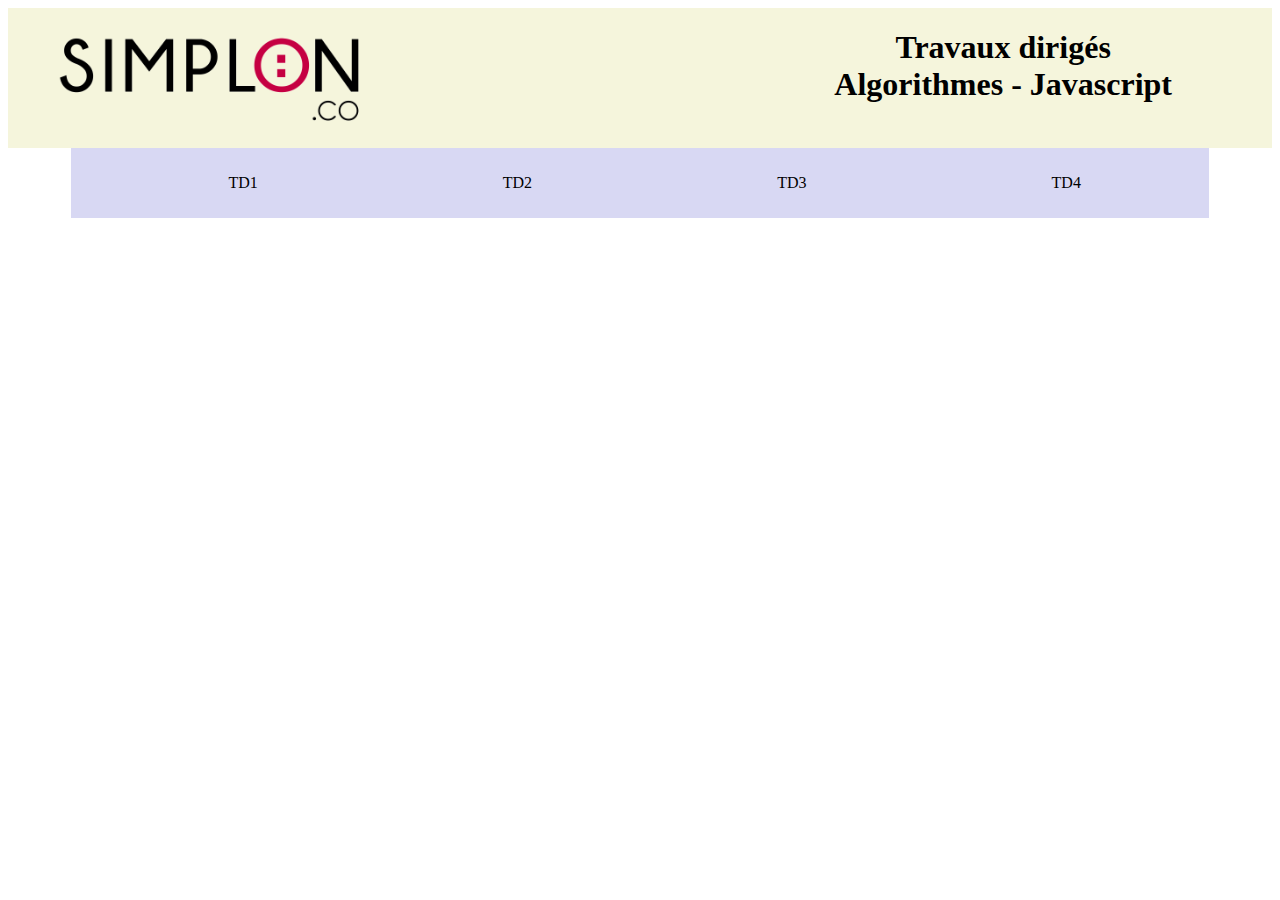
==== index.html @ 978749fd "first commit" ====
<!DOCTYPE html>
<html lang="en">

<head>
    <meta charset="UTF-8">
    <meta http-equiv="X-UA-Compatible" content="IE=edge">
    <meta name="viewport" content="width=device-width, initial-scale=1.0">
    <title>Travaux dirigés</title>
    <link rel="stylesheet" href="styles.css">
</head>

<body>
    <header>
        <img src="assets/R.gif" alt="Logo Simplon">
        <h1>Travaux dirigés <br>Algorithmes - Javascript</h1>

    </header>
    <section>
        <nav>
            <ul class="nav-list">
                <li class="list list1">
                    <a href="">TD1</a>
                    <ul>
                        <li><a href="">Exercice 1</a></li>
                        <li><a href="">Exercice 2</a></li>
                        <li><a href="">Exercice 3</a></li>
                        <li><a href="">Exercice 4</a></li>
                        <li><a href="">Exercice 5</a></li>
                        <li><a href="">Exercice 6</a></li>
                        <li><a href="">Exercice 7</a></li>
                        <li><a href="">Exercice 8</a></li>
                        <li><a href="">Exercice 9</a></li>
                        <li><a href="">Exercice 10</a></li>
                        <li><a href="">Exercice 11</a></li>
                        <li><a href="">Exercice 12</a></li>
                    </ul>
                </li>
                <li class="list list2"><a href="">TD2</a>
                    <ul>
                        <li><a href="">Exercice 1</a></li>
                        <li><a href="">Exercice 2</a></li>
                        <li><a href="">Exercice 3</a></li>
                        <li><a href="">Exercice 4</a></li>
                        <li><a href="">Exercice 5</a></li>
                        <li><a href="">Exercice 6</a></li>
                        <li><a href="">Exercice 7</a></li>
                        <li><a href="">Exercice 8</a></li>
                        <li><a href="">Exercice 9</a></li>
                        <li><a href="">Exercice 10</a></li>
                        <li><a href="">Exercice 11</a></li>
                        <li><a href="">Exercice 12</a></li>
                    </ul>
                </li>
                <li class="list list3"><a href="">TD3</a>
                    <ul>
                        <li><a href="">Exercice 1</a></li>
                        <li><a href="">Exercice 2</a></li>
                        <li><a href="">Exercice 3</a></li>
                        <li><a href="">Exercice 4</a></li>
                        <li><a href="">Exercice 5</a></li>
                        <li><a href="">Exercice 6</a></li>
                        <li><a href="">Exercice 7</a></li>
                        <li><a href="">Exercice 8</a></li>
                        <li><a href="">Exercice 9</a></li>
                        <li><a href="">Exercice 10</a></li>
                        <li><a href="">Exercice 11</a></li>
                        <li><a href="">Exercice 12</a></li>
                    </ul>
                </li>
                <li class="list list4"><a href="">TD4</a>
                    <ul>
                        <li><a href="">Exercice 1</a></li>
                        <li><a href="">Exercice 2</a></li>
                        <li><a href="">Exercice 3</a></li>
                        <li><a href="">Exercice 4</a></li>
                        <li><a href="">Exercice 5</a></li>
                        <li><a href="">Exercice 6</a></li>
                        <li><a href="">Exercice 7</a></li>
                        <li><a href="">Exercice 8</a></li>
                        <li><a href="">Exercice 9</a></li>
                        <li><a href="">Exercice 10</a></li>
                        <li><a href="">Exercice 11</a></li>
                        <li><a href="">Exercice 12</a></li>
                    </ul>
                </li>
            </ul>
        </nav>
    </section>
</body>

</html>
---- styles.css ----
header {
    background: beige;
    display: flex;
    justify-content: space-between;
}

img {
    height: 100px;
    margin-left: 50px;
    padding: 20px 0;
}

h1 {
    text-align: center;
    margin-right: 100px;
}

nav {
    width: 90%;
    background: rgb(216, 216, 243);
    display: flex;
    margin: auto;

}

a {
    text-decoration: none;
    color: inherit;
}

.nav-list {
    display: flex;
    width: 100%;
    justify-content: space-around;
}

li {
    list-style-type: none;
    margin: 10px 0;
}

.list {
    cursor: pointer;
}

.list li {
    display: none;
    transition: all 1s ease-in-out forward;
}

.list:hover li {
    display: block;
    transition: all 1s ease-in-out;
}
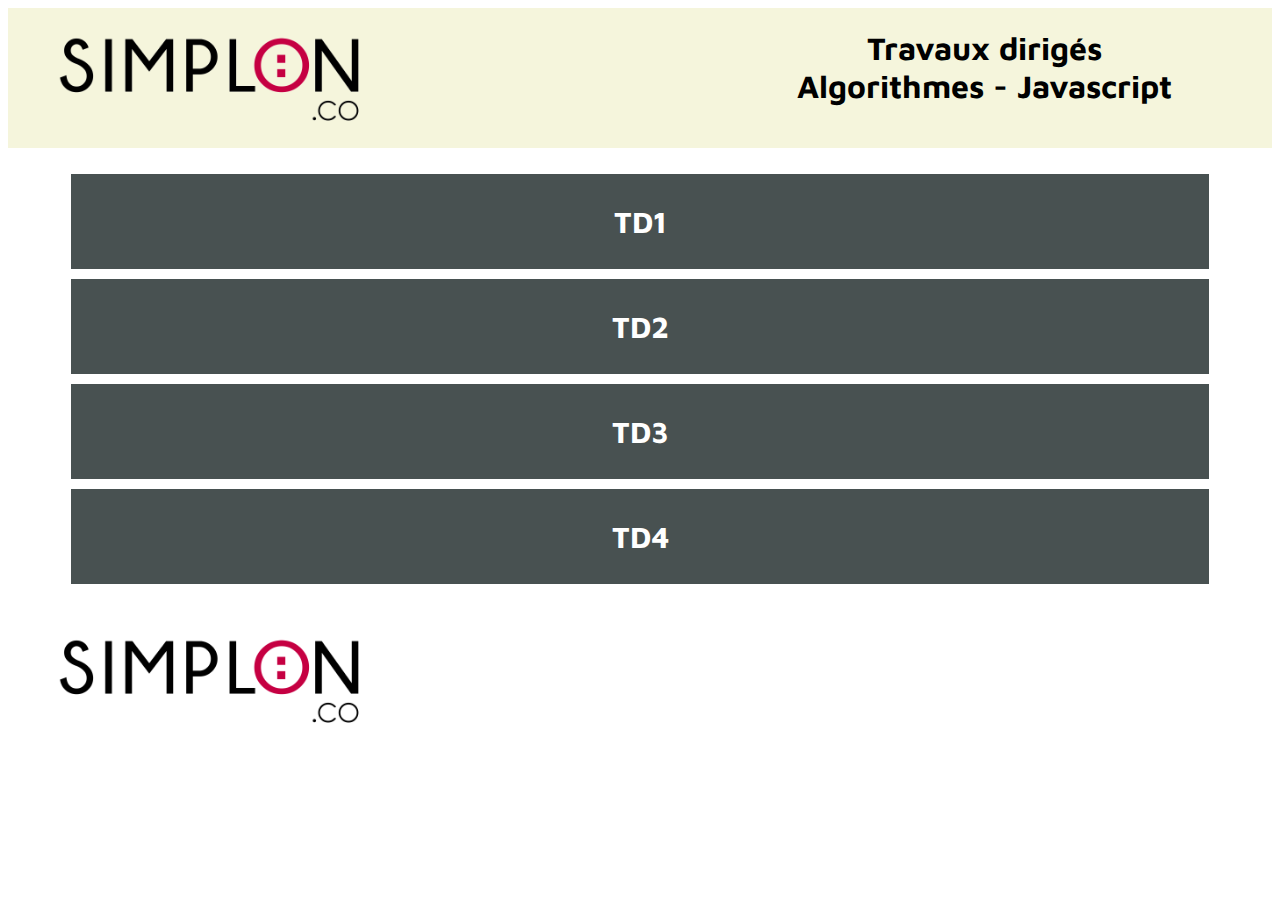
==== commit 0aba9535: "modif padding" ====
--- a/index.html
+++ b/index.html
@@ -13,13 +13,12 @@
     <header>
         <img src="assets/R.gif" alt="Logo Simplon">
         <h1>Travaux dirigés <br>Algorithmes - Javascript</h1>
-
     </header>
     <section>
         <nav>
             <ul class="nav-list">
                 <li class="list list1">
-                    <a href="">TD1</a>
+                    <span>TD1</span>
                     <ul>
                         <li><a href="">Exercice 1</a></li>
                         <li><a href="">Exercice 2</a></li>
@@ -35,7 +34,8 @@
                         <li><a href="">Exercice 12</a></li>
                     </ul>
                 </li>
-                <li class="list list2"><a href="">TD2</a>
+                <li class="list list2">
+                    <span>TD2</span>
                     <ul>
                         <li><a href="">Exercice 1</a></li>
                         <li><a href="">Exercice 2</a></li>
@@ -51,7 +51,8 @@
                         <li><a href="">Exercice 12</a></li>
                     </ul>
                 </li>
-                <li class="list list3"><a href="">TD3</a>
+                <li class="list list3">
+                    <span>TD3</span>
                     <ul>
                         <li><a href="">Exercice 1</a></li>
                         <li><a href="">Exercice 2</a></li>
@@ -67,7 +68,8 @@
                         <li><a href="">Exercice 12</a></li>
                     </ul>
                 </li>
-                <li class="list list4"><a href="">TD4</a>
+                <li class="list list4">
+                    <span>TD4</span>
                     <ul>
                         <li><a href="">Exercice 1</a></li>
                         <li><a href="">Exercice 2</a></li>
@@ -86,6 +88,9 @@
             </ul>
         </nav>
     </section>
+    <footer>
+        <img src="assets/R.gif" alt="">
+    </footer>
 </body>
 
 </html>--- a/styles.css
+++ b/styles.css
@@ -1,3 +1,9 @@
+@import url('https://fonts.googleapis.com/css2?family=Maven+Pro:wght@400;500;700&display=swap');
+
+* {
+    font-family: 'Maven Pro', sans-serif;
+}
+
 header {
     background: beige;
     display: flex;
@@ -17,7 +23,6 @@
 
 nav {
     width: 90%;
-    background: rgb(216, 216, 243);
     display: flex;
     margin: auto;
 
@@ -29,26 +34,38 @@
 }
 
 .nav-list {
-    display: flex;
     width: 100%;
-    justify-content: space-around;
+    text-align: center;
+    padding: 0;
 }
 
 li {
     list-style-type: none;
-    margin: 10px 0;
+    margin: 30px 0;
+}
+
+li span {
+    font-size: 30px;
+    font-weight: bold;
 }
 
 .list {
     cursor: pointer;
+    margin: 10px 0;
+    background: rgb(72, 81, 81);
+    padding: 30px;
+    color: white;
 }
 
 .list li {
-    display: none;
-    transition: all 1s ease-in-out forward;
+    /* display: none; */
+    transition: all 2s ease-in-out;
+    position: absolute;
+    opacity: 0;
 }
 
 .list:hover li {
-    display: block;
-    transition: all 1s ease-in-out;
+    /* display: flex; */
+    position: static;
+    opacity: 1;
 }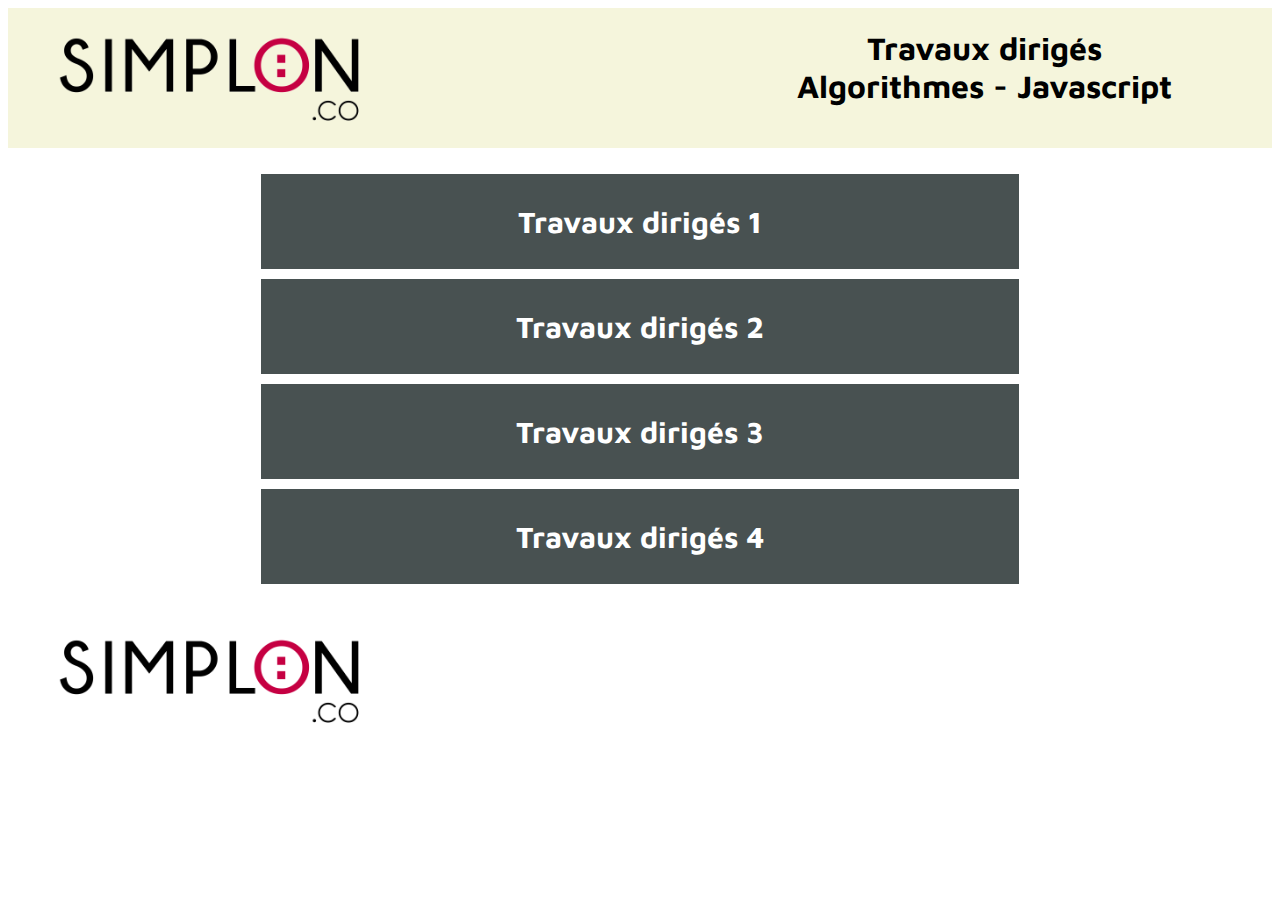
==== commit 62587be0: "ajout page" ====
--- a/index.html
+++ b/index.html
@@ -7,6 +7,7 @@
     <meta name="viewport" content="width=device-width, initial-scale=1.0">
     <title>Travaux dirigés</title>
     <link rel="stylesheet" href="styles.css">
+    <link rel="stylesheet" href="menu.css">
 </head>
 
 <body>
@@ -18,9 +19,9 @@
         <nav>
             <ul class="nav-list">
                 <li class="list list1">
-                    <span>TD1</span>
+                    <span>Travaux dirigés 1</span>
                     <ul>
-                        <li><a href="">Exercice 1</a></li>
+                        <li><a href="pages/serie1_exercice1.html">Exercice 1</a></li>
                         <li><a href="">Exercice 2</a></li>
                         <li><a href="">Exercice 3</a></li>
                         <li><a href="">Exercice 4</a></li>
@@ -35,7 +36,7 @@
                     </ul>
                 </li>
                 <li class="list list2">
-                    <span>TD2</span>
+                    <span>Travaux dirigés 2</span>
                     <ul>
                         <li><a href="">Exercice 1</a></li>
                         <li><a href="">Exercice 2</a></li>
@@ -52,7 +53,7 @@
                     </ul>
                 </li>
                 <li class="list list3">
-                    <span>TD3</span>
+                    <span>Travaux dirigés 3</span>
                     <ul>
                         <li><a href="">Exercice 1</a></li>
                         <li><a href="">Exercice 2</a></li>
@@ -69,7 +70,7 @@
                     </ul>
                 </li>
                 <li class="list list4">
-                    <span>TD4</span>
+                    <span>Travaux dirigés 4</span>
                     <ul>
                         <li><a href="">Exercice 1</a></li>
                         <li><a href="">Exercice 2</a></li>
--- a/styles.css
+++ b/styles.css
@@ -22,7 +22,7 @@
 }
 
 nav {
-    width: 90%;
+    width: 60%;
     display: flex;
     margin: auto;
 
--- a/menu.css
+++ b/menu.css
@@ -0,0 +1,22 @@
+@import url('https://fonts.googleapis.com/css2?family=Maven+Pro:wght@400;500;700&display=swap');
+
+* {
+    font-family: 'Maven Pro', sans-serif;
+}
+
+header {
+    background: beige;
+    display: flex;
+    justify-content: space-between;
+}
+
+img {
+    height: 100px;
+    margin-left: 50px;
+    padding: 20px 0;
+}
+
+h1 {
+    text-align: center;
+    margin-right: 100px;
+}